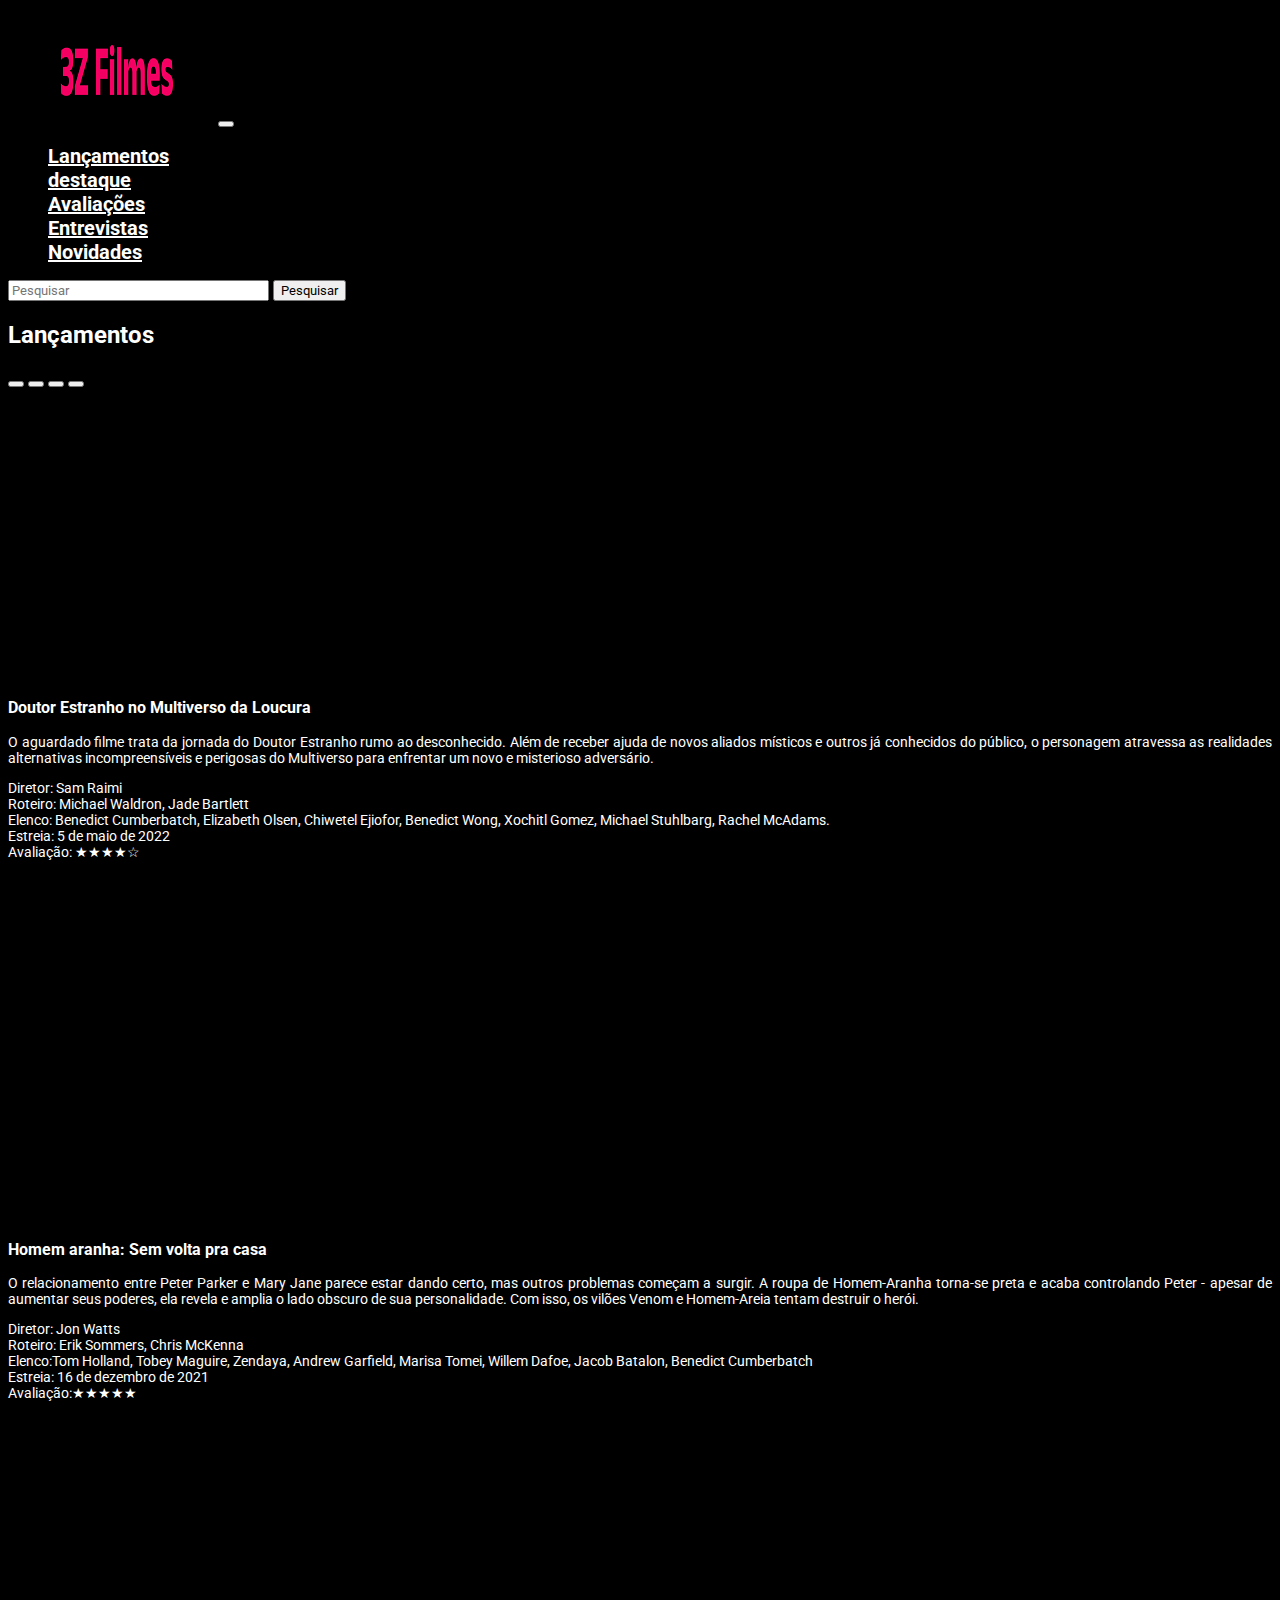
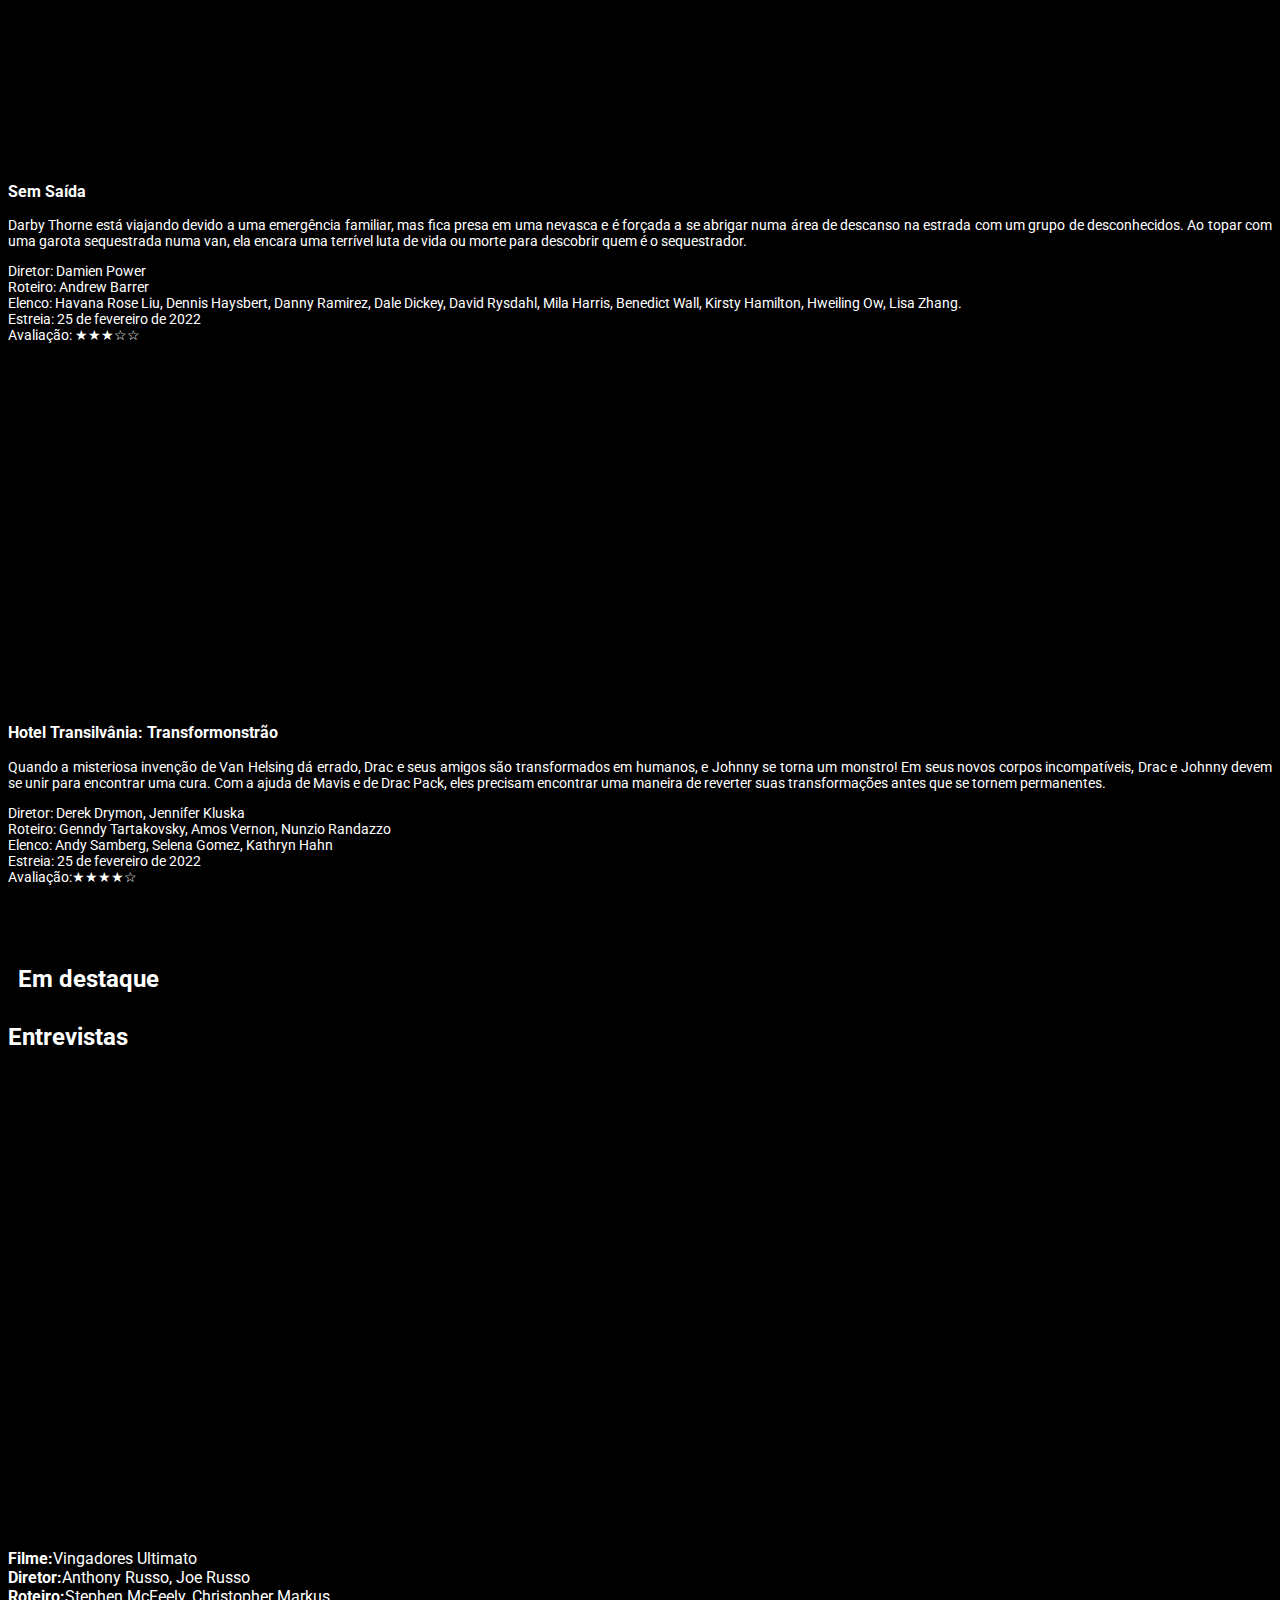
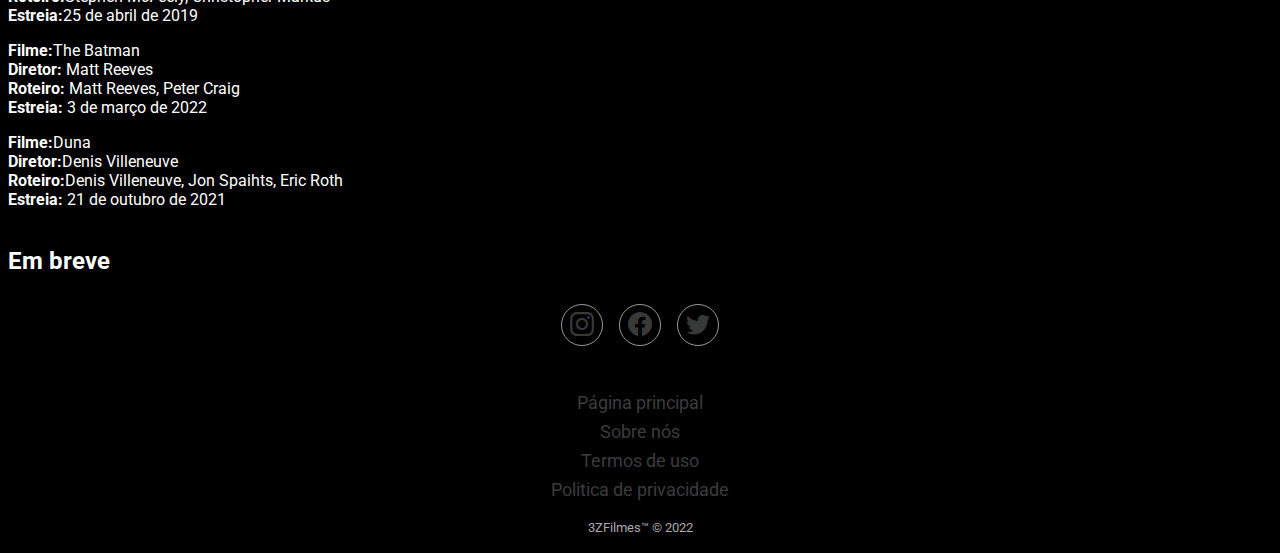
==== index.html @ d41b79e4 "Adicionando arquivos" ====
<!DOCTYPE html>
<html lang="pt-br">

<head>
    <meta charset="UTF-8">
    <meta http-equiv="X-UA-Compatible" content="IE=edge">
    <meta name="viewport" content="width=device-width, initial-scale=1.0">
    <link href="https://cdn.jsdelivr.net/npm/bootstrap@5.1.3/dist/css/bootstrap.min.css" rel="stylesheet"
    integrity="sha384-1BmE4kWBq78iYhFldvKuhfTAU6auU8tT94WrHftjDbrCEXSU1oBoqyl2QvZ6jIW3" crossorigin="anonymous">
    <link rel="stylesheet" href="https://cdn.jsdelivr.net/npm/bootstrap-icons@1.8.1/font/bootstrap-icons.css">
    <script src="https://cdn.jsdelivr.net/npm/@popperjs/core@2.10.2/dist/umd/popper.min.js"
    integrity="sha384-7+zCNj/IqJ95wo16oMtfsKbZ9ccEh31eOz1HGyDuCQ6wgnyJNSYdrPa03rtR1zdB"
    crossorigin="anonymous"></script>
    <script src="https://cdn.jsdelivr.net/npm/bootstrap@5.1.3/dist/js/bootstrap.min.js"
    integrity="sha384-QJHtvGhmr9XOIpI6YVutG+2QOK9T+ZnN4kzFN1RtK3zEFEIsxhlmWl5/YESvpZ13"
    crossorigin="anonymous"></script>
  

    <link href="https://cdn.jsdelivr.net/npm/bootstrap@5.1.3/dist/css/bootstrap.min.css" rel="stylesheet"
        integrity="sha384-1BmE4kWBq78iYhFldvKuhfTAU6auU8tT94WrHftjDbrCEXSU1oBoqyl2QvZ6jIW3" crossorigin="anonymous">
    <link rel="stylesheet" href="style.css">
    
    


    <title>3Z Filmes</title>
</head>

<body>
    <header class="header">
        <!-- Barra de navegação superior -->
        <nav class="navbar navbar-expand-lg navbar-dark bg-dark" >
            <div class="container-fluid">
              <a href="index.html"><img class="navbar-brand" src="img/icon.png" alt="logo" id="logo"></a> 
                <button class="navbar-toggler" type="button" data-bs-toggle="collapse"
                data-bs-target="#navbarNav" aria-controls="navbarNav"
                aria-expanded="false" aria-label="Toggle navigation">
                <span class="navbar-toggler-icon"></span>
            </button>
                <div class="collapse navbar-collapse" id="navbarNav" id="navbar">
                    <ul class="navbar-nav me-auto mb-2 mb-lg-0">
                        <li class="nav-item">
                          
                            <a class="nav-link active" aria-current="page" href="index.html" style="color: white; font-size: 20px;"><b>Lançamentos  </b></a>
                        </li>
                        <li class="nav-item">
                            
                            <a class="nav-link" href="index.html" style="color: white; font-size: 20px;"><b> destaque </b></a>
                        </li>
                        <li class="nav-item">
                            
                            <a class="nav-link" href="index.html" style="color: white; font-size: 20px;"><b>Avaliações </b></a>
                        </li>
                        <li class="nav-item">
                            
                            <a class="nav-link" href="index.html" style="color: white; font-size: 20px;"><b>Entrevistas  </b></a>
                        </li>
                        <li class="nav-item">
                            
                            <a class="nav-link" href="index.html" style="color: white; font-size: 20px;"><b>Novidades  </b></a>
                        </li>
                    </ul>

                        <input class="form-control me-2 barraPesquisa" type="text" placeholder="Pesquisar "aria-label="Search"id="pesquisa">                   
                       <button class="btn btn-outline-light" type="submit"onclick=codFilme() >Pesquisar</button>

                </div>
            </div>
        </nav>
    </header>

    <main>
        <!-- Bloco de Lançamento -->
        <div class="container main">
            <h2 class="lancamentos" id="lancamentos">Lançamentos</h2>
        </div>
        <div class="container">
            <div class="row">
                <div id="carouselExampleIndicators" class="carousel slide" data-bs-ride="carousel">
                    <div class="carousel-indicators">
                        <button type="button" data-bs-target="#carouselExampleIndicators" data-bs-slide-to="0"
                            class="active" aria-current="true" aria-label="Slide 1"></button>
                        <button type="button" data-bs-target="#carouselExampleIndicators" data-bs-slide-to="1"
                            aria-label="Slide 2"></button>
                        <button type="button" data-bs-target="#carouselExampleIndicators" data-bs-slide-to="2"
                            aria-label="Slide 3"></button>
                        <button type="button" data-bs-target="#carouselExampleIndicators" data-bs-slide-to="3"
                            aria-label="Slide 4"></button>
                       
                    </div>

                    <!-- Filme 1 -->
                    <div class="carousel-inner">
                        <div class="carousel-item active">
                            <div class="row" style="margin-bottom: 70px;">
                                <div class="col-xs-12 col-12 col-md-6" style="min-height: 294px;">
                                    <iframe width="100%" height="100%" src="https://www.youtube.com/embed/X23XCFgdh2M"
                                        title="YouTube video player" frameborder="0"
                                        allow="accelerometer; autoplay; clipboard-write; encrypted-media; gyroscope; picture-in-picture"
                                        allowfullscreen></iframe>
                                </div>
                                <div class="col-xs-12 col-12 col-md-6" >
                                    <p1 height="100% ">
                                        <h3>Doutor Estranho no Multiverso da Loucura </h3> 
                                       <!--sinopse-->
                                       <p>O aguardado filme trata da jornada do Doutor Estranho rumo ao desconhecido. Além de receber ajuda de novos 
                                           aliados místicos e outros já conhecidos do público, o personagem atravessa as realidades alternativas incompreensíveis e 
                                           perigosas do Multiverso para enfrentar um novo e misterioso adversário.</p>
                                    </p1>
                                    <p></p>
                                    <div class="row ">
                                        <div class="col-xs-12 col-sm-12 col-md-3 col-lg-4">
                                            Diretor: Sam Raimi
                                        </div>

                                        <div class="col-xs-12 col-sm-12 col-md-3 col-lg-4">
                                            Roteiro: Michael Waldron, Jade Bartlett
                                        </div>

                                        <div class="col-xs-12 col-sm-12 col-md-3 col-lg-4">
                                            Elenco: Benedict Cumberbatch, Elizabeth Olsen, Chiwetel Ejiofor, Benedict Wong, Xochitl Gomez, Michael Stuhlbarg, Rachel McAdams.  
                                        </div>
                                    </div>

                                    <div class="col-12">
                                        Estreia: 5 de maio de 2022
                                    </div>

                                    <div class="col-12">
                                        Avaliação: ★★★★☆
                                    </div>
                                   
                                </div>
                            </div>
                        </div>
                        <!-- Filme 2 -->

                        <div class="carousel-item">
                            <div class="row" style="margin-bottom: 70px;">
                                <div class="col-xs-12 col-12 col-md-6" style="min-height: 294px;">
                                    <iframe width="100%" height="100%" src="https://www.youtube.com/embed/ae6w0-kZ3-M"
                                        title="YouTube video player" frameborder="0"
                                        allow="accelerometer; autoplay; clipboard-write; encrypted-media; gyroscope; picture-in-picture"
                                        allowfullscreen></iframe>
                                </div>
                                
                                <div class="col-xs-12 col-12 col-md-6">
                                    <p1 height="100% ">
                                    <h3>Homem aranha: Sem volta pra casa </h3> 
                                   <!--sinopse-->
                                   <p>O relacionamento entre Peter Parker e Mary Jane parece estar dando certo, mas outros problemas começam a surgir. A roupa de Homem-Aranha torna-se preta e acaba controlando Peter - apesar de aumentar seus poderes, ela revela e amplia o lado obscuro de sua personalidade. Com isso, os vilões Venom e Homem-Areia tentam destruir o herói.</p>
                                </p1>
                                    
                                    <div class="row ">
                                        <div class="col-xs-12 col-sm-12 col-md-3 col-lg-4">
                                            Diretor: Jon Watts
                                        </div>

                                        <div class="col-xs-12 col-sm-12 col-md-3 col-lg-4">
                                            Roteiro: Erik Sommers, Chris McKenna
                                        </div>

                                        <div class="col-xs-12 col-sm-12 col-md-3 col-lg-4">
                                            Elenco:Tom Holland, Tobey Maguire, Zendaya, Andrew Garfield, Marisa Tomei, Willem Dafoe, Jacob Batalon, Benedict Cumberbatch
                                        </div>
                                    </div>

                                    <div class="col-12">
                                        Estreia: 16 de dezembro de 2021
                                    </div>

                                    <div class="col-12">
                                        Avaliação:★★★★★
                                    </div>

                                </div>
                            </div>
                        </div>
                        <!-- Filme 3 -->

                        <div class="carousel-item">
                            <div class="row" style="margin-bottom: 70px;">
                                <div class="col-xs-12 col-12 col-md-6" style="min-height: 294px;">
                                    <iframe width="100%" height="100%" src="https://www.youtube.com/embed/GFvupyiNEz0"
                                        title="YouTube video player" frameborder="0"
                                        allow="accelerometer; autoplay; clipboard-write; encrypted-media; gyroscope; picture-in-picture"
                                        allowfullscreen></iframe>
                                </div>
                                <div class="col-xs-12 col-12 col-md-6">
                                    <p1 height="100% ">
                                        <h3>Sem Saída</h3> 
                                       <!--sinopse-->
                                       <p>Darby Thorne está viajando devido a uma emergência familiar, mas fica presa em uma nevasca e é forçada a se abrigar numa área de descanso na estrada com um grupo de desconhecidos. Ao topar com uma garota sequestrada numa van, ela encara uma terrível luta de vida ou morte para descobrir quem é o sequestrador.</p>
                                    </p1>
                                   
                                    <div class="row ">
                                        <div class="col-xs-12 col-sm-12 col-md-3 col-lg-4">
                                            Diretor: Damien Power
                                        </div>

                                        <div class="col-xs-12 col-sm-12 col-md-3 col-lg-4">
                                            Roteiro: Andrew Barrer
                                        </div>

                                        <div class="col-xs-12 col-sm-12 col-md-3 col-lg-4">
                                            Elenco: Havana Rose Liu, Dennis Haysbert, Danny Ramirez, Dale Dickey, David Rysdahl, Mila Harris, Benedict Wall, Kirsty Hamilton, Hweiling Ow, Lisa Zhang.
                                        </div>
                                    </div>

                                    <div class="col-12">
                                        Estreia: 25 de fevereiro de 2022
                                    </div>

                                    <div class="col-12">
                                        Avaliação: ★★★☆☆
                                    </div>

                                </div>
                            </div>
                        </div>
                        <!-- Filme 4 -->

                        <div class="carousel-item">
                            <div class="row" style="margin-bottom: 70px;">
                                <div class="col-xs-12 col-12 col-md-6" style="min-height: 294px;">
                                    <iframe width="100%" height="100%" src="https://www.youtube.com/embed/jDwuNFfGj9Q"
                                        title="YouTube video player" frameborder="0"
                                        allow="accelerometer; autoplay; clipboard-write; encrypted-media; gyroscope; picture-in-picture"
                                        allowfullscreen></iframe>
                                </div>
                                <div class="col-xs-12 col-12 col-md-6">
                                    <p1 height="100% ">
                                        <h3>Hotel Transilvânia: Transformonstrão </h3> 
                                       <!--sinopse-->
                                       <p>Quando a misteriosa invenção de Van Helsing dá errado, Drac e seus amigos são transformados em humanos, e Johnny se torna um monstro! Em seus novos corpos incompatíveis, Drac e Johnny devem se unir para encontrar uma cura. Com a ajuda de Mavis e de Drac Pack, eles precisam encontrar uma maneira de reverter suas transformações antes que se tornem permanentes.</p>
                                    </p1>
                                    <p></p>
                                    <div class="row ">
                                        <div class="col-xs-12 col-sm-12 col-md-3 col-lg-4">
                                            Diretor: Derek Drymon, Jennifer Kluska
                                        </div>

                                        <div class="col-xs-12 col-sm-12 col-md-3 col-lg-4">
                                            Roteiro: Genndy Tartakovsky, Amos Vernon, Nunzio Randazzo
                                        </div>

                                        <div class="col-xs-12 col-sm-12 col-md-3 col-lg-4">
                                            Elenco: Andy Samberg, Selena Gomez, Kathryn Hahn
                                        </div>
                                    </div>

                                    <div class="col-12">
                                        Estreia: 25 de fevereiro de 2022
                                    </div>

                                    <div class="col-12">
                                        Avaliação:★★★★☆
                                    </div>

                                </div>
                            </div>
                        </div>

                    </div>
                </div>
            </div>
        </div>

        <!-- Bloco de Destaque -->
        <div class="container">
            <div class="row">
                <div class="col-6">
                    <h2 class="destaques" id="destaques">Em destaque</h2>
                </div>
                <div class="col-6">
                    
                </div>
            </div>
        </div>
        <div class="container">
            <div class="row" id="divFilmes">
               
            </div>
        </div>
     
               

        <!-- Bloco de Entrevistas -->
        <div class="container">
            <h2 class="entrevistas" >Entrevistas</h2>
        </div>
        <div class="container">
            <div class="row">
                <div class="col-4">
                    <iframe width="100%" height="100%" src="https://www.youtube.com/embed/G61QhQjsvpw"
                        title="YouTube video player" frameborder="0"
                        allow="accelerometer; autoplay; clipboard-write; encrypted-media; gyroscope; picture-in-picture"
                        allowfullscreen></iframe>
                </div>
                <div class="col-4">
                    <iframe width="100%" height="100%" src="https://www.youtube.com/embed/oMkmjg-qZRk"
                        title="YouTube video player" frameborder="0"
                        allow="accelerometer; autoplay; clipboard-write; encrypted-media; gyroscope; picture-in-picture"
                        allowfullscreen></iframe>
                </div>
                <div class="col-4">
                    <iframe width="100%" height="100%" src="https://www.youtube.com/embed/Jg1gJKZwpPk"
                        title="YouTube video player" frameborder="0"
                        allow="accelerometer; autoplay; clipboard-write; encrypted-media; gyroscope; picture-in-picture"
                        allowfullscreen></iframe>
                </div>
            </div>
        </div>
        <div class="container"id="entrevistas">
            <div class="row">
                <div class="col-4">
                    <p><b>Filme:</b>Vingadores Ultimato<br>
                        <b>Diretor:</b>Anthony Russo, Joe Russo<br>
                        <b>Roteiro:</b>Stephen McFeely, Christopher Markus<br>
                        <b>Estreia:</b>25 de abril de 2019
                    </p>
                </div>
                <div class="col-4">
                    <p><b>Filme:</b>The Batman<br>
                        <b>Diretor:</b> Matt Reeves<br>
                        <b>Roteiro:</b> Matt Reeves, Peter Craig<br>
                        <b>Estreia:</b> 3 de março de 2022 
                    </p>
                    </p>
                </div>
                <div class="col-4">
                    <p><b>Filme:</b>Duna<br>
                        <b>Diretor:</b>Denis Villeneuve<br>
                        <b>Roteiro:</b>Denis Villeneuve, Jon Spaihts, Eric Roth<br>
                        <b>Estreia:</b> 21 de outubro de 2021
                    </p>
                </div>
            </div>
        </div>
        
        <!-- Bloco de Novidades -->
        <div class="container">
            <div class="row">
                <div class="col-12">
                    <h2 class="novidades" >Em breve</h2>
                    <div class="container">
                        <div class="row"id="novidades" >
                            
                        </div>
                    </div>
                </div>
            </div>  
        </div>   
                    
           
    </div>
    </main>

    <!-- Rodapé -->
    <div class="footer-basic">
        <footer>
          <div class="social"><a href="#"><i class="bi bi-instagram"></i></a><a href="#"><i
                class="bi bi-facebook"></i></a><a href="#"><i class="bi bi-twitter"></i></a></div>
          <ul class="list-inline">
            <li class="list-inline-item"><a href="principal.html">Página principal</a></li>
            <li class="list-inline-item"><a href="#">Sobre nós</a></li>
            <li class="list-inline-item"><a href="#">Termos de uso</a></li>
            <li class="list-inline-item"><a href="#">Politica de privacidade</a></li>
          </ul>
          <p class="copyright">3ZFilmes™ © 2022</p>
        </footer>
      </div>


    <script src="https://cdn.jsdelivr.net/npm/@popperjs/core@2.10.2/dist/umd/popper.min.js"
        integrity="sha384-7+zCNj/IqJ95wo16oMtfsKbZ9ccEh31eOz1HGyDuCQ6wgnyJNSYdrPa03rtR1zdB"
        crossorigin="anonymous"></script>
        <script src="https://cdn.jsdelivr.net/npm/bootstrap@5.1.3/dist/js/bootstrap.bundle.min.js"
        integrity="sha384-ka7Sk0Gln4gmtz2MlQnikT1wXgYsOg+OMhuP+IlRH9sENBO0LRn5q+8nbTov4+1p"
        crossorigin="anonymous"></script>

        <script src="app.js"></script>
    
        <script src="filme.js"></script>
        
        <script src="novidades.js"></script>

        
</body>

</html>
---- style.css ----
@import url('https://fonts.googleapis.com/css2?family=Roboto:wght@300&display=swap');
* {
    font-family: 'Roboto', sans-serif;
}

html {
    background: #000000;
}

main {
    background: #000000;
}

h2 {
    color: white;
}

h6 {
    color: white;
}

h5 {
    color: white;
}

h4 {
    color: white;
}

a {
    font-size: large;
    margin-block: -5px;
}

p {
    color: white;
}

p.card-text {
    color: black;
    align-items: center;
    text-align: center;
}

.header nav{
    background-color: #000000 !important;
    
}


.footer img{
    padding-left: 20px;
    max-width: 100%;
}



.header a {
    color: white ;
}

.header a:hover{
    color: #721c55;
}




.container {
    text-align: justify;
}

.carousel-item {
    color: white;
    font-size: 14px;
}

.carousel-indicators {
    top: 90%;
}

.container-info {
    margin-right: 18%;
    margin-bottom: 10%;
}

.footer {
    background-color: #000000 ; 

}
#sobre h1{
    color: white;
}

.footer p{
    color: white;
}
.card{
    background-color: #000000 ;
}
.card b{
    color: white;
}
.card img{
    max-width: 100%;
}
@media screen and (max-width: 992px) {
    .carousel-item img {
        width: 80%;
        padding-left: 20%;
    }

    .container-info {
        margin-top: 10%;
        padding-left: 10%;
        margin-right: 18%;
        margin-bottom: 10%;
    }
    .img-circle{
        display:none;

    }
   .card-text{
        font-size: 10px;
        white-space: nowrap;      
   }
}
#sobre{
    padding-top: 10px;
}

.card-img-top {
    width: 100%;
    height: 100%;
}

.profile-header-container {
    margin: 0 auto;
    text-align: left;
    margin-top: 0;
}

.profile-header-img {
    padding: 54px;
}

img.img-circle {
    width: 100%;
    height: 100%;
}

.fa {
    color: white;
    width: 50px;
    font-size: 40px;
    text-align: center;
    text-decoration: none;
    border-radius: 50%;
    margin: 10px;
}

.fa:hover {
    opacity: 0.8;
}

.footertext {
    margin-top: 15px;
    align-self: center;
    color: #000000;
}
.barraPesquisa{
    width:20%;
}

#entrevistas{
    margin-bottom: 3%;
}
#destaques{
    padding: 10px;
    
}
#divFilmes{
   
    width: 100% ;
}
.botaoDestaque{
    background-color: red;
    border-color: red;
    margin-bottom: 20px;
}
#logo{
    max-width: 100%;
}
.footer-basic {
    padding:10px 0;
    background-color:black;
    color:#4b4c4d;
  }
  
  .footer-basic ul {
    padding:0;
    list-style:none;
    text-align:center;
    font-size:18px;
    line-height:1.6;
    margin-bottom:0;
  }
  
  .footer-basic li {
    padding:0 10px;
  }
  
  .footer-basic ul a {
    color:inherit;
    text-decoration:none;
    opacity:0.8;
  }
  
  .footer-basic ul a:hover {
    opacity:1;
  }
  
  .footer-basic .social {
    text-align:center;
    padding-bottom:25px;
  }
  
  .footer-basic .social > a {
    font-size:24px;
    width:40px;
    height:40px;
    line-height:40px;
    display:inline-block;
    text-align:center;
    border-radius:50%;
    border:1px solid #ccc;
    margin:0 8px;
    color:inherit;
    opacity:0.75;
  }
  
  .footer-basic .social > a:hover {
    opacity:0.9;
  }
  
  .footer-basic .copyright {
    margin-top:15px;
    text-align:center;
    font-size:13px;
    color:#aaa;
    margin-bottom:0;
  }

.novidades{
    text-align: left;
}
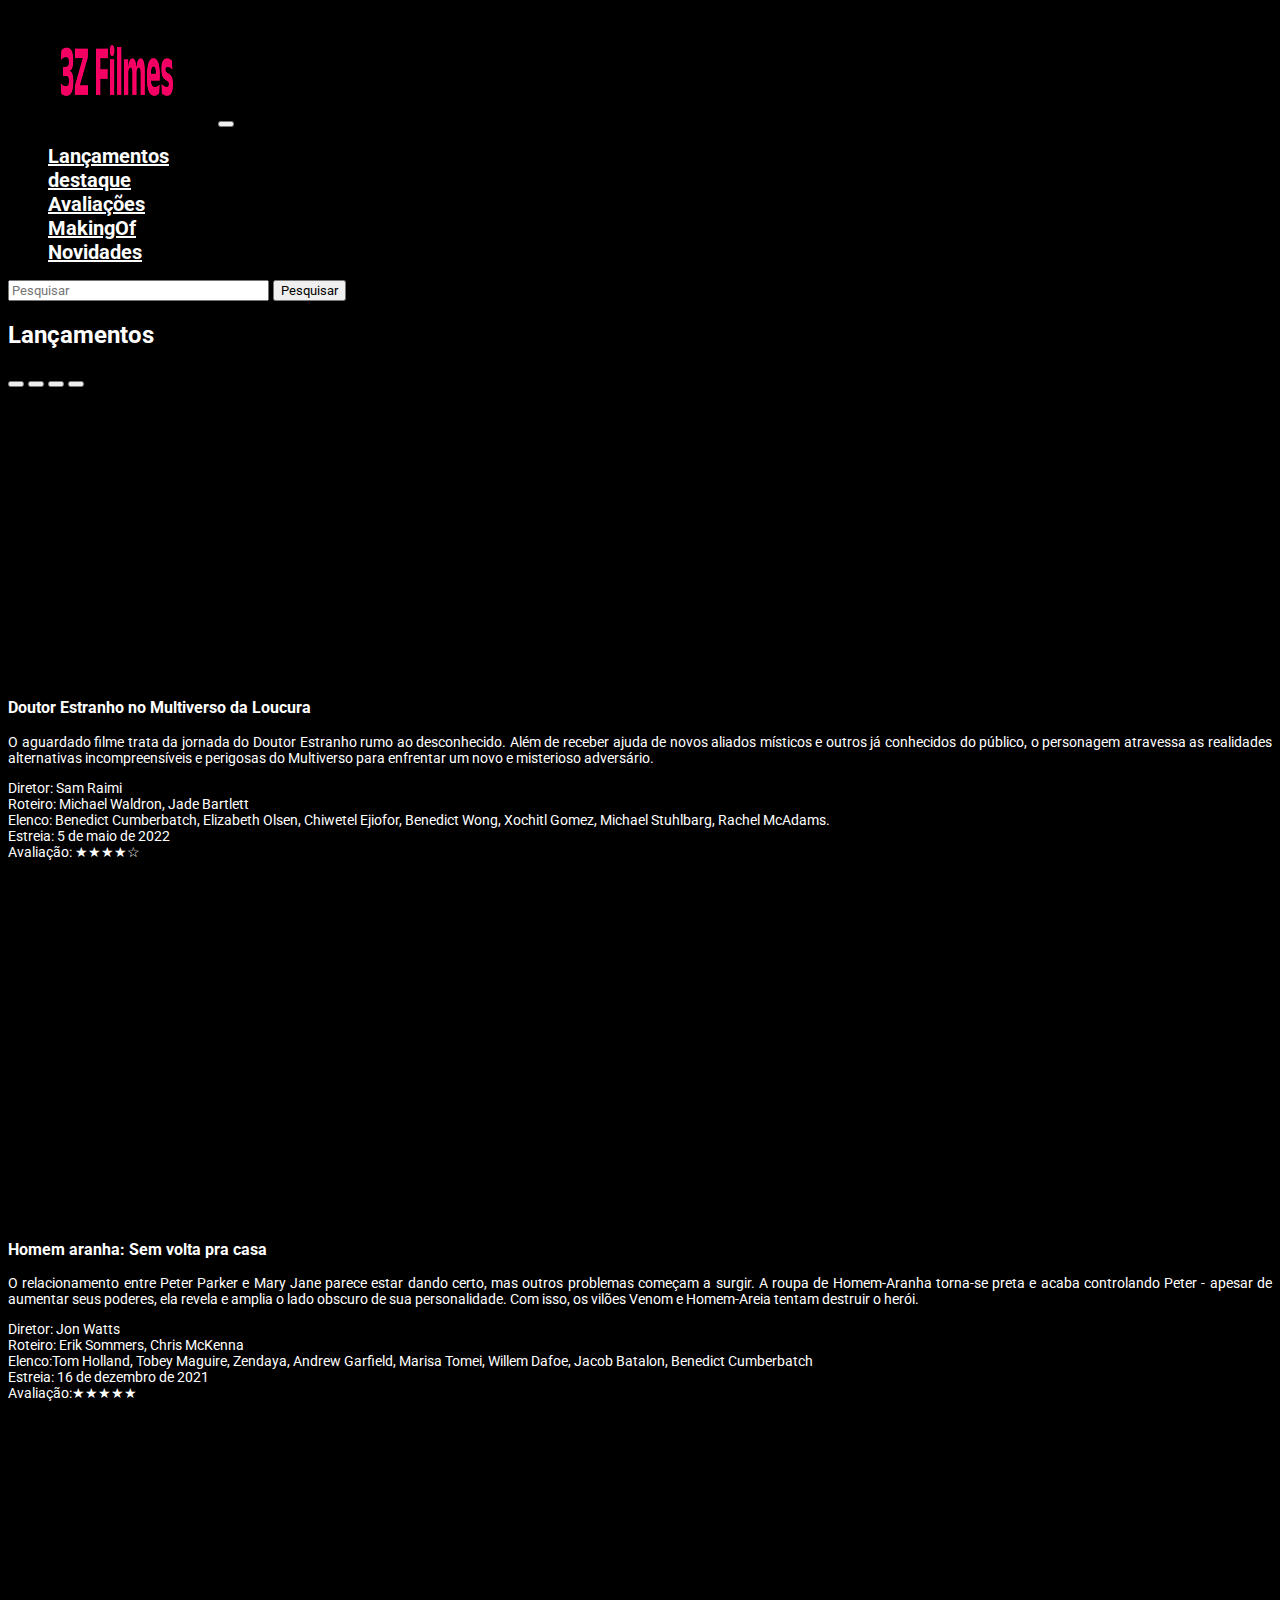
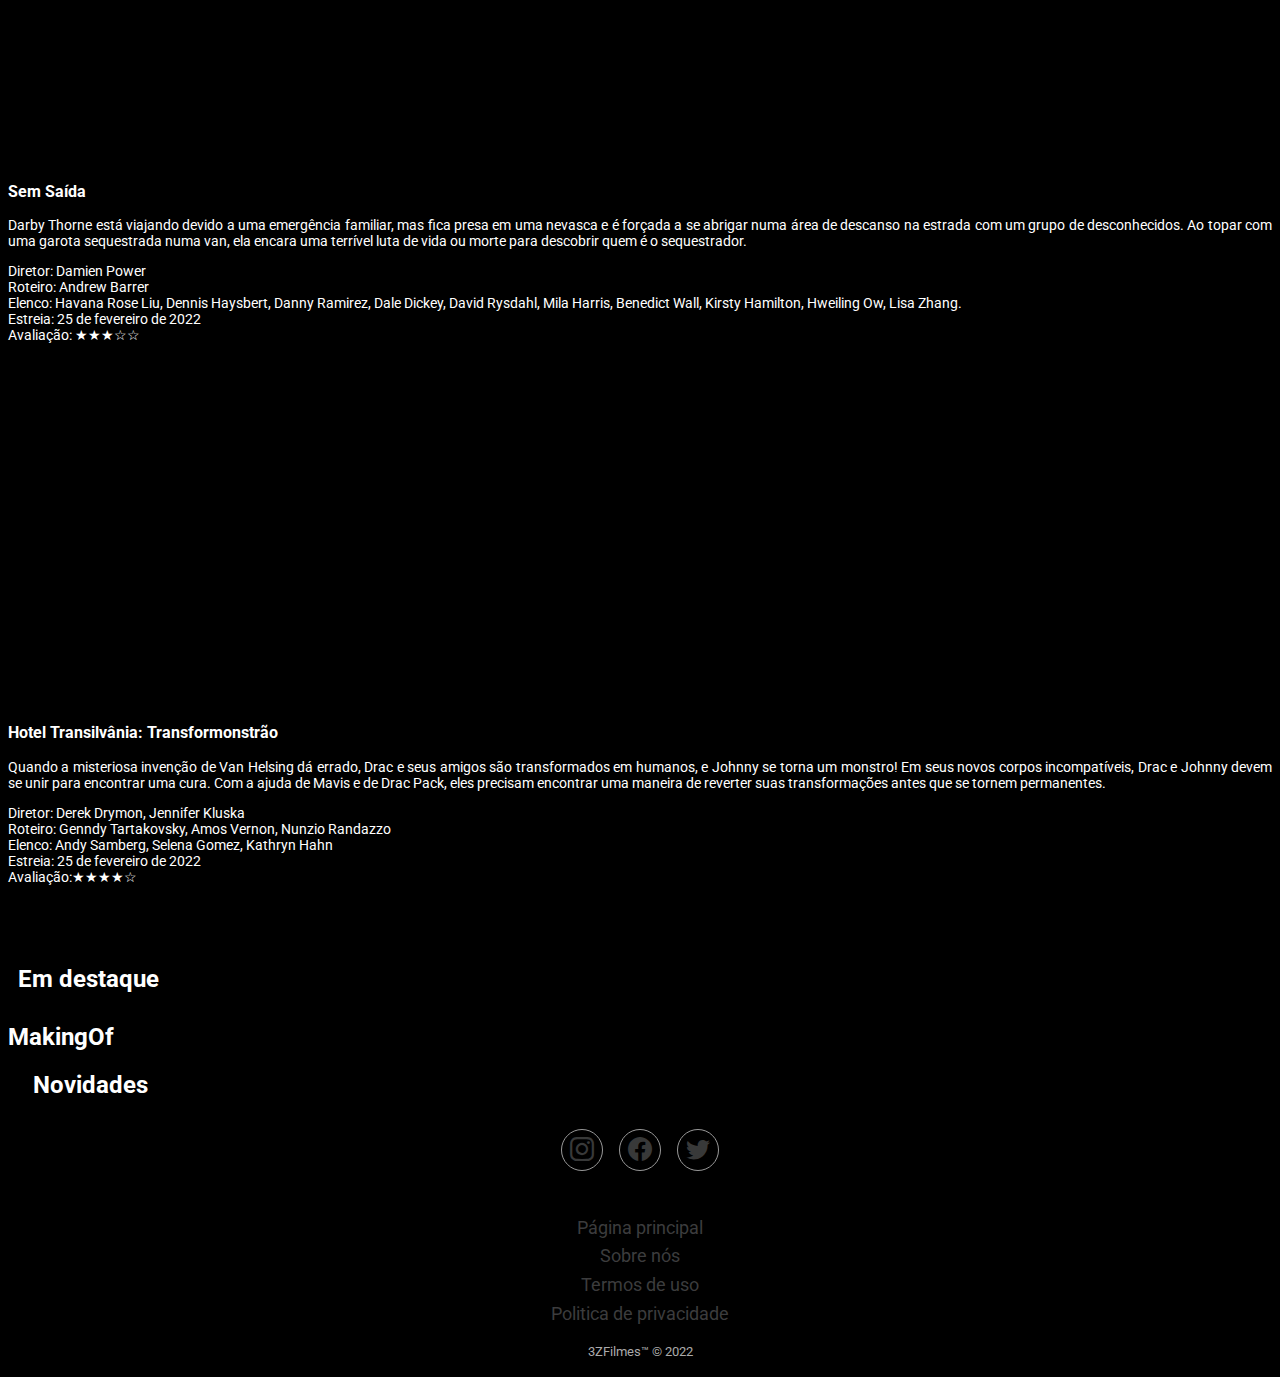
==== commit b2ddf10f: "Melhorias site principal" ====
--- a/index.html
+++ b/index.html
@@ -53,7 +53,7 @@
                         </li>
                         <li class="nav-item">
                             
-                            <a class="nav-link" href="index.html" style="color: white; font-size: 20px;"><b>Entrevistas  </b></a>
+                            <a class="nav-link" href="index.html" style="color: white; font-size: 20px;"><b>MakingOf  </b></a>
                         </li>
                         <li class="nav-item">
                             
@@ -99,7 +99,7 @@
                                         allow="accelerometer; autoplay; clipboard-write; encrypted-media; gyroscope; picture-in-picture"
                                         allowfullscreen></iframe>
                                 </div>
-                                <div class="col-xs-12 col-12 col-md-6" >
+                                <div class="col-xs-12 col-12 col-md-6">
                                     <p1 height="100% ">
                                         <h3>Doutor Estranho no Multiverso da Loucura </h3> 
                                        <!--sinopse-->
@@ -265,16 +265,13 @@
                 </div>
             </div>
         </div>
-
         <!-- Bloco de Destaque -->
         <div class="container">
             <div class="row">
                 <div class="col-6">
                     <h2 class="destaques" id="destaques">Em destaque</h2>
                 </div>
-                <div class="col-6">
-                    
-                </div>
+              
             </div>
         </div>
         <div class="container">
@@ -286,63 +283,24 @@
                
 
         <!-- Bloco de Entrevistas -->
-        <div class="container">
-            <h2 class="entrevistas" >Entrevistas</h2>
-        </div>
-        <div class="container">
-            <div class="row">
-                <div class="col-4">
-                    <iframe width="100%" height="100%" src="https://www.youtube.com/embed/G61QhQjsvpw"
-                        title="YouTube video player" frameborder="0"
-                        allow="accelerometer; autoplay; clipboard-write; encrypted-media; gyroscope; picture-in-picture"
-                        allowfullscreen></iframe>
-                </div>
-                <div class="col-4">
-                    <iframe width="100%" height="100%" src="https://www.youtube.com/embed/oMkmjg-qZRk"
-                        title="YouTube video player" frameborder="0"
-                        allow="accelerometer; autoplay; clipboard-write; encrypted-media; gyroscope; picture-in-picture"
-                        allowfullscreen></iframe>
-                </div>
-                <div class="col-4">
-                    <iframe width="100%" height="100%" src="https://www.youtube.com/embed/Jg1gJKZwpPk"
-                        title="YouTube video player" frameborder="0"
-                        allow="accelerometer; autoplay; clipboard-write; encrypted-media; gyroscope; picture-in-picture"
-                        allowfullscreen></iframe>
-                </div>
-            </div>
-        </div>
-        <div class="container"id="entrevistas">
-            <div class="row">
-                <div class="col-4">
-                    <p><b>Filme:</b>Vingadores Ultimato<br>
-                        <b>Diretor:</b>Anthony Russo, Joe Russo<br>
-                        <b>Roteiro:</b>Stephen McFeely, Christopher Markus<br>
-                        <b>Estreia:</b>25 de abril de 2019
-                    </p>
-                </div>
-                <div class="col-4">
-                    <p><b>Filme:</b>The Batman<br>
-                        <b>Diretor:</b> Matt Reeves<br>
-                        <b>Roteiro:</b> Matt Reeves, Peter Craig<br>
-                        <b>Estreia:</b> 3 de março de 2022 
-                    </p>
-                    </p>
-                </div>
-                <div class="col-4">
-                    <p><b>Filme:</b>Duna<br>
-                        <b>Diretor:</b>Denis Villeneuve<br>
-                        <b>Roteiro:</b>Denis Villeneuve, Jon Spaihts, Eric Roth<br>
-                        <b>Estreia:</b> 21 de outubro de 2021
-                    </p>
-                </div>
-            </div>
-        </div>
-        
+      
+            <div class="container">
+                <h2 class="entrevistas" >MakingOf</h2>
+            </div>
+            <!-- <div class="container ">
+                <div class="row" id="filmemf">
+                    
+                </div>
+            </div> -->
+            <div id="filmemf">
+
+            </div>
+       
         <!-- Bloco de Novidades -->
         <div class="container">
             <div class="row">
                 <div class="col-12">
-                    <h2 class="novidades" >Em breve</h2>
+                    <h2 class="novidades" >Novidades</h2>
                     <div class="container">
                         <div class="row"id="novidades" >
                             
@@ -362,7 +320,7 @@
           <div class="social"><a href="#"><i class="bi bi-instagram"></i></a><a href="#"><i
                 class="bi bi-facebook"></i></a><a href="#"><i class="bi bi-twitter"></i></a></div>
           <ul class="list-inline">
-            <li class="list-inline-item"><a href="principal.html">Página principal</a></li>
+            <li class="list-inline-item"><a href="index.html">Página principal</a></li>
             <li class="list-inline-item"><a href="#">Sobre nós</a></li>
             <li class="list-inline-item"><a href="#">Termos de uso</a></li>
             <li class="list-inline-item"><a href="#">Politica de privacidade</a></li>
@@ -384,7 +342,8 @@
         <script src="filme.js"></script>
         
         <script src="novidades.js"></script>
-
+        <script src="makingof.js" ></script>
+        <script src="makingofvid.js"></script>
         
 </body>
 
--- a/style.css
+++ b/style.css
@@ -249,9 +249,16 @@
     font-size:13px;
     color:#aaa;
     margin-bottom:0;
+
   }
 
 .novidades{
-    text-align: left;
-}
-
+    margin-left: 25px;
+}
+#filmes{
+   float: left;
+   
+}
+#filmemf{
+    margin-left: 300px !important;
+}
